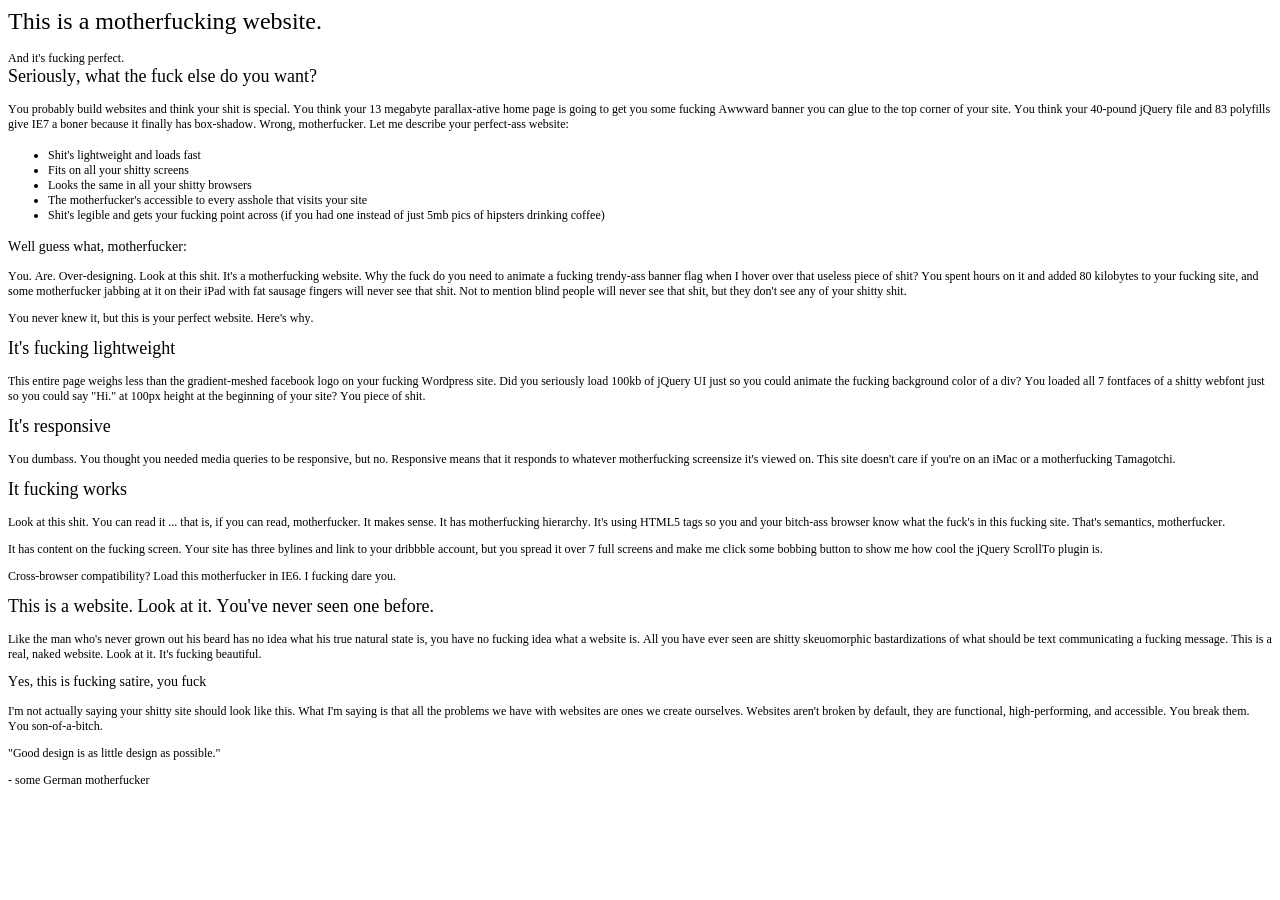
==== index.html @ 462609c7 "font --> tahoma" ====
<!DOCTYPE html PUBLIC "-//W3C//DTD HTML 4.01//EN" "http://www.w3.org/TR/html4/strict.dtd">
<html>
<head>
  <meta http-equiv="Content-Type" content="text/html; charset=utf-8">
  <meta http-equiv="Content-Style-Type" content="text/css">
  <title></title>
  <meta name="Generator" content="Cocoa HTML Writer">
  <meta name="CocoaVersion" content="2575.7">
  <style type="text/css">
    p.p2 {margin: 0.0px 0.0px 0.0px 0.0px; font: 12.0px Tahoma; -webkit-text-stroke: #000000}
    p.p4 {margin: 0.0px 0.0px 12.0px 0.0px; font: 12.0px Tahoma; -webkit-text-stroke: #000000}
    li.li2 {margin: 0.0px 0.0px 0.0px 0.0px; font: 12.0px Tahoma; -webkit-text-stroke: #000000}
    span.s1 {font-kerning: none}
    span.s2 {-webkit-text-stroke: 0px #000000}
    ul.ul1 {list-style-type: disc}
  </style>
</head>
<body>
<h1 style="margin: 0.0px 0.0px 16.1px 0.0px; font: 24.0px Tahoma; -webkit-text-stroke: #000000"><span class="s1">This is a motherfucking website.</span></h1>
<p class="p2"><span class="s1">And it's fucking perfect.</span></p>
<h2 style="margin: 0.0px 0.0px 14.9px 0.0px; font: 18.0px Tahoma; -webkit-text-stroke: #000000"><span class="s1">Seriously, what the fuck else do you want?</span></h2>
<p class="p4"><span class="s1">You probably build websites and think your shit is special. You think your 13 megabyte parallax-ative home page is going to get you some fucking Awwward banner you can glue to the top corner of your site. You think your 40-pound jQuery file and 83 polyfills give IE7 a boner because it finally has box-shadow. Wrong, motherfucker. Let me describe your perfect-ass website:</span></p>
<ul class="ul1">
  <li class="li2"><span class="s2"></span><span class="s1">Shit's lightweight and loads fast</span></li>
  <li class="li2"><span class="s2"></span><span class="s1">Fits on all your shitty screens</span></li>
  <li class="li2"><span class="s2"></span><span class="s1">Looks the same in all your shitty browsers</span></li>
  <li class="li2"><span class="s2"></span><span class="s1">The motherfucker's accessible to every asshole that visits your site</span></li>
  <li class="li2"><span class="s2"></span><span class="s1">Shit's legible and gets your fucking point across (if you had one instead of just 5mb pics of hipsters drinking coffee)</span></li>
</ul>
<h3 style="margin: 0.0px 0.0px 14.0px 0.0px; font: 14.0px Tahoma; -webkit-text-stroke: #000000"><span class="s1">Well guess what, motherfucker:</span></h3>
<p class="p4"><span class="s1">You. Are. Over-designing. Look at this shit. It's a motherfucking website. Why the fuck do you need to animate a fucking trendy-ass banner flag when I hover over that useless piece of shit? You spent hours on it and added 80 kilobytes to your fucking site, and some motherfucker jabbing at it on their iPad with fat sausage fingers will never see that shit. Not to mention blind people will never see that shit, but they don't see any of your shitty shit.</span></p>
<p class="p4"><span class="s1">You never knew it, but this is your perfect website. Here's why.</span></p>
<h2 style="margin: 0.0px 0.0px 14.9px 0.0px; font: 18.0px Tahoma; -webkit-text-stroke: #000000"><span class="s1">It's fucking lightweight</span></h2>
<p class="p4"><span class="s1">This entire page weighs less than the gradient-meshed facebook logo on your fucking Wordpress site. Did you seriously load 100kb of jQuery UI just so you could animate the fucking background color of a div? You loaded all 7 fontfaces of a shitty webfont just so you could say "Hi." at 100px height at the beginning of your site? You piece of shit.</span></p>
<h2 style="margin: 0.0px 0.0px 14.9px 0.0px; font: 18.0px Tahoma; -webkit-text-stroke: #000000"><span class="s1">It's responsive</span></h2>
<p class="p4"><span class="s1">You dumbass. You thought you needed media queries to be responsive, but no. Responsive means that it responds to whatever motherfucking screensize it's viewed on. This site doesn't care if you're on an iMac or a motherfucking Tamagotchi.</span></p>
<h2 style="margin: 0.0px 0.0px 14.9px 0.0px; font: 18.0px Tahoma; -webkit-text-stroke: #000000"><span class="s1">It fucking works</span></h2>
<p class="p4"><span class="s1">Look at this shit. You can read it ... that is, if you can read, motherfucker. It makes sense. It has motherfucking hierarchy. It's using HTML5 tags so you and your bitch-ass browser know what the fuck's in this fucking site. That's semantics, motherfucker.</span></p>
<p class="p4"><span class="s1">It has content on the fucking screen. Your site has three bylines and link to your dribbble account, but you spread it over 7 full screens and make me click some bobbing button to show me how cool the jQuery ScrollTo plugin is.</span></p>
<p class="p4"><span class="s1">Cross-browser compatibility? Load this motherfucker in IE6. I fucking dare you.</span></p>
<h2 style="margin: 0.0px 0.0px 14.9px 0.0px; font: 18.0px Tahoma; -webkit-text-stroke: #000000"><span class="s1">This is a website. Look at it. You've never seen one before.</span></h2>
<p class="p4"><span class="s1">Like the man who's never grown out his beard has no idea what his true natural state is, you have no fucking idea what a website is. All you have ever seen are shitty skeuomorphic bastardizations of what should be text communicating a fucking message. This is a real, naked website. Look at it. It's fucking beautiful.</span></p>
<h3 style="margin: 0.0px 0.0px 14.0px 0.0px; font: 14.0px Tahoma; -webkit-text-stroke: #000000"><span class="s1">Yes, this is fucking satire, you fuck</span></h3>
<p class="p4"><span class="s1">I'm not actually saying your shitty site should look like this. What I'm saying is that all the problems we have with websites are ones we create ourselves. Websites aren't broken by default, they are functional, high-performing, and accessible. You break them. You son-of-a-bitch.</span></p>
<blockquote style="margin: 0.0px 40.0px 12.0px 40.0px; text-indent: -40.0px; font: 12.0px Tahoma; -webkit-text-stroke: #000000"><span class="s1">"Good design is as little design as possible."</span></blockquote>
<blockquote style="margin: 0.0px 40.0px 12.0px 40.0px; text-indent: -40.0px; font: 12.0px Tahoma; -webkit-text-stroke: #000000"><span class="s1">- some German motherfucker</span></blockquote>
</body>
</html>
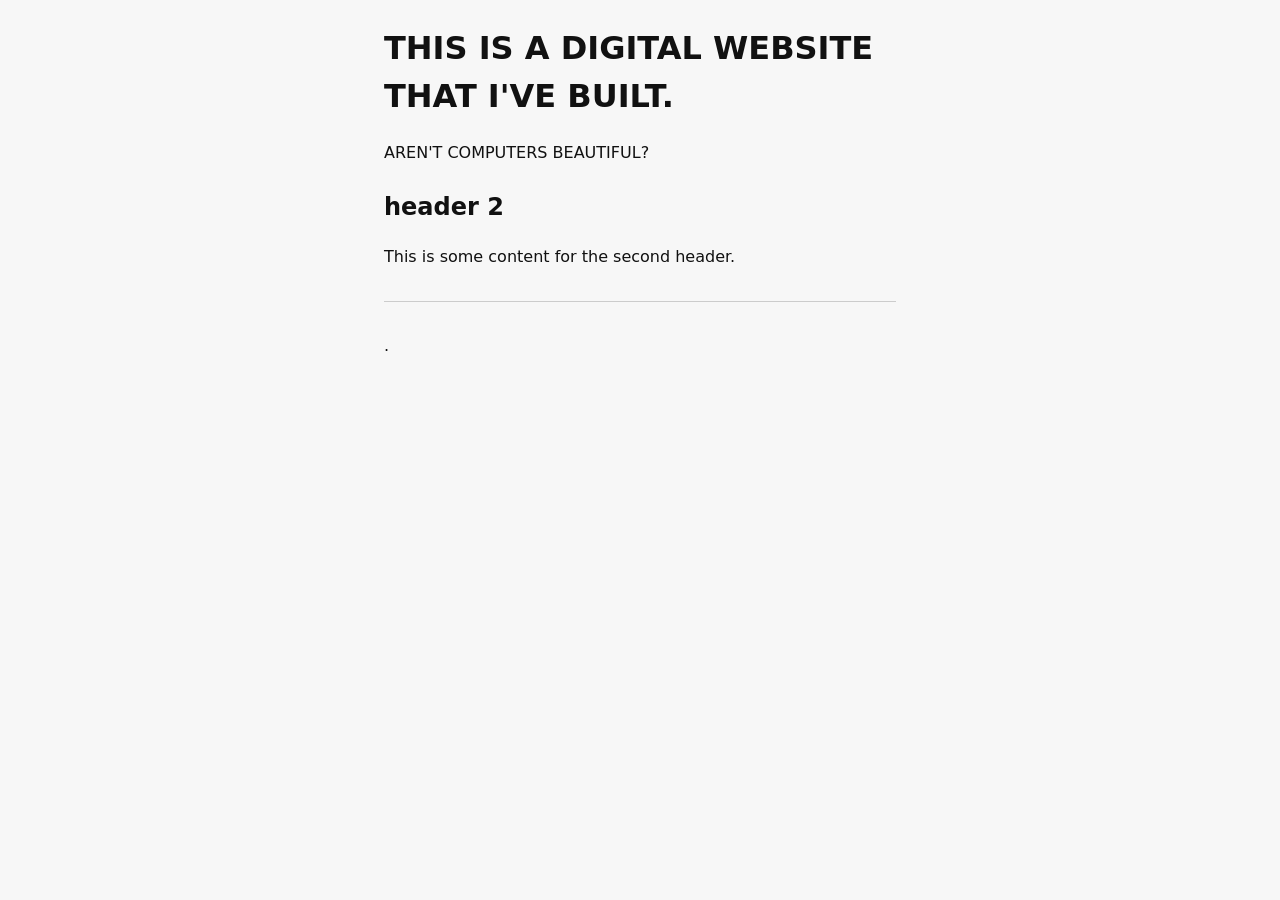
==== commit 53b5eb81: "Modernize HTML and add centered CSS Replace legacy HTML4/Cocoa Writer markup and profanity-filled pl" ====
--- a/index.html
+++ b/index.html
@@ -1,48 +1,23 @@
-<!DOCTYPE html PUBLIC "-//W3C//DTD HTML 4.01//EN" "http://www.w3.org/TR/html4/strict.dtd">
-<html>
+<!DOCTYPE html>
+<html lang="en">
+
 <head>
-  <meta http-equiv="Content-Type" content="text/html; charset=utf-8">
-  <meta http-equiv="Content-Style-Type" content="text/css">
-  <title></title>
-  <meta name="Generator" content="Cocoa HTML Writer">
-  <meta name="CocoaVersion" content="2575.7">
-  <style type="text/css">
-    p.p2 {margin: 0.0px 0.0px 0.0px 0.0px; font: 12.0px Tahoma; -webkit-text-stroke: #000000}
-    p.p4 {margin: 0.0px 0.0px 12.0px 0.0px; font: 12.0px Tahoma; -webkit-text-stroke: #000000}
-    li.li2 {margin: 0.0px 0.0px 0.0px 0.0px; font: 12.0px Tahoma; -webkit-text-stroke: #000000}
-    span.s1 {font-kerning: none}
-    span.s2 {-webkit-text-stroke: 0px #000000}
-    ul.ul1 {list-style-type: disc}
-  </style>
+  <meta charset="UTF-8">
+  <meta name="viewport" content="width=device-width, initial-scale=1.0">
+  <title>Centered Layout</title>
+  <link rel="stylesheet" href="styles.css">
 </head>
+
 <body>
-<h1 style="margin: 0.0px 0.0px 16.1px 0.0px; font: 24.0px Tahoma; -webkit-text-stroke: #000000"><span class="s1">This is a motherfucking website.</span></h1>
-<p class="p2"><span class="s1">And it's fucking perfect.</span></p>
-<h2 style="margin: 0.0px 0.0px 14.9px 0.0px; font: 18.0px Tahoma; -webkit-text-stroke: #000000"><span class="s1">Seriously, what the fuck else do you want?</span></h2>
-<p class="p4"><span class="s1">You probably build websites and think your shit is special. You think your 13 megabyte parallax-ative home page is going to get you some fucking Awwward banner you can glue to the top corner of your site. You think your 40-pound jQuery file and 83 polyfills give IE7 a boner because it finally has box-shadow. Wrong, motherfucker. Let me describe your perfect-ass website:</span></p>
-<ul class="ul1">
-  <li class="li2"><span class="s2"></span><span class="s1">Shit's lightweight and loads fast</span></li>
-  <li class="li2"><span class="s2"></span><span class="s1">Fits on all your shitty screens</span></li>
-  <li class="li2"><span class="s2"></span><span class="s1">Looks the same in all your shitty browsers</span></li>
-  <li class="li2"><span class="s2"></span><span class="s1">The motherfucker's accessible to every asshole that visits your site</span></li>
-  <li class="li2"><span class="s2"></span><span class="s1">Shit's legible and gets your fucking point across (if you had one instead of just 5mb pics of hipsters drinking coffee)</span></li>
-</ul>
-<h3 style="margin: 0.0px 0.0px 14.0px 0.0px; font: 14.0px Tahoma; -webkit-text-stroke: #000000"><span class="s1">Well guess what, motherfucker:</span></h3>
-<p class="p4"><span class="s1">You. Are. Over-designing. Look at this shit. It's a motherfucking website. Why the fuck do you need to animate a fucking trendy-ass banner flag when I hover over that useless piece of shit? You spent hours on it and added 80 kilobytes to your fucking site, and some motherfucker jabbing at it on their iPad with fat sausage fingers will never see that shit. Not to mention blind people will never see that shit, but they don't see any of your shitty shit.</span></p>
-<p class="p4"><span class="s1">You never knew it, but this is your perfect website. Here's why.</span></p>
-<h2 style="margin: 0.0px 0.0px 14.9px 0.0px; font: 18.0px Tahoma; -webkit-text-stroke: #000000"><span class="s1">It's fucking lightweight</span></h2>
-<p class="p4"><span class="s1">This entire page weighs less than the gradient-meshed facebook logo on your fucking Wordpress site. Did you seriously load 100kb of jQuery UI just so you could animate the fucking background color of a div? You loaded all 7 fontfaces of a shitty webfont just so you could say "Hi." at 100px height at the beginning of your site? You piece of shit.</span></p>
-<h2 style="margin: 0.0px 0.0px 14.9px 0.0px; font: 18.0px Tahoma; -webkit-text-stroke: #000000"><span class="s1">It's responsive</span></h2>
-<p class="p4"><span class="s1">You dumbass. You thought you needed media queries to be responsive, but no. Responsive means that it responds to whatever motherfucking screensize it's viewed on. This site doesn't care if you're on an iMac or a motherfucking Tamagotchi.</span></p>
-<h2 style="margin: 0.0px 0.0px 14.9px 0.0px; font: 18.0px Tahoma; -webkit-text-stroke: #000000"><span class="s1">It fucking works</span></h2>
-<p class="p4"><span class="s1">Look at this shit. You can read it ... that is, if you can read, motherfucker. It makes sense. It has motherfucking hierarchy. It's using HTML5 tags so you and your bitch-ass browser know what the fuck's in this fucking site. That's semantics, motherfucker.</span></p>
-<p class="p4"><span class="s1">It has content on the fucking screen. Your site has three bylines and link to your dribbble account, but you spread it over 7 full screens and make me click some bobbing button to show me how cool the jQuery ScrollTo plugin is.</span></p>
-<p class="p4"><span class="s1">Cross-browser compatibility? Load this motherfucker in IE6. I fucking dare you.</span></p>
-<h2 style="margin: 0.0px 0.0px 14.9px 0.0px; font: 18.0px Tahoma; -webkit-text-stroke: #000000"><span class="s1">This is a website. Look at it. You've never seen one before.</span></h2>
-<p class="p4"><span class="s1">Like the man who's never grown out his beard has no idea what his true natural state is, you have no fucking idea what a website is. All you have ever seen are shitty skeuomorphic bastardizations of what should be text communicating a fucking message. This is a real, naked website. Look at it. It's fucking beautiful.</span></p>
-<h3 style="margin: 0.0px 0.0px 14.0px 0.0px; font: 14.0px Tahoma; -webkit-text-stroke: #000000"><span class="s1">Yes, this is fucking satire, you fuck</span></h3>
-<p class="p4"><span class="s1">I'm not actually saying your shitty site should look like this. What I'm saying is that all the problems we have with websites are ones we create ourselves. Websites aren't broken by default, they are functional, high-performing, and accessible. You break them. You son-of-a-bitch.</span></p>
-<blockquote style="margin: 0.0px 40.0px 12.0px 40.0px; text-indent: -40.0px; font: 12.0px Tahoma; -webkit-text-stroke: #000000"><span class="s1">"Good design is as little design as possible."</span></blockquote>
-<blockquote style="margin: 0.0px 40.0px 12.0px 40.0px; text-indent: -40.0px; font: 12.0px Tahoma; -webkit-text-stroke: #000000"><span class="s1">- some German motherfucker</span></blockquote>
+  <h1>THIS IS A DIGITAL WEBSITE THAT I'VE BUILT.</h1>
+  <p>AREN'T COMPUTERS BEAUTIFUL?</p>
+  <h2>header 2</h2>
+  <p>This is some content for the second header.</p>
+  <hr>
+
+
+
+  <p>.</p>
 </body>
-</html>
+
+</html>
--- a/styles.css
+++ b/styles.css
@@ -0,0 +1,24 @@
+body {
+  max-width: 512px;
+  margin: 0 auto;
+  padding: 0 1rem;
+  font-family: system-ui, sans-serif;
+  line-height: 1.5;
+  color: #111;
+  background: #f7f7f7;
+}
+
+h1,
+h2 {
+  margin-top: 1.5rem;
+}
+
+h1 {
+  font-size: 2rem;
+}
+
+hr {
+  border: none;
+  border-top: 1px solid #ccc;
+  margin: 2rem 0;
+}
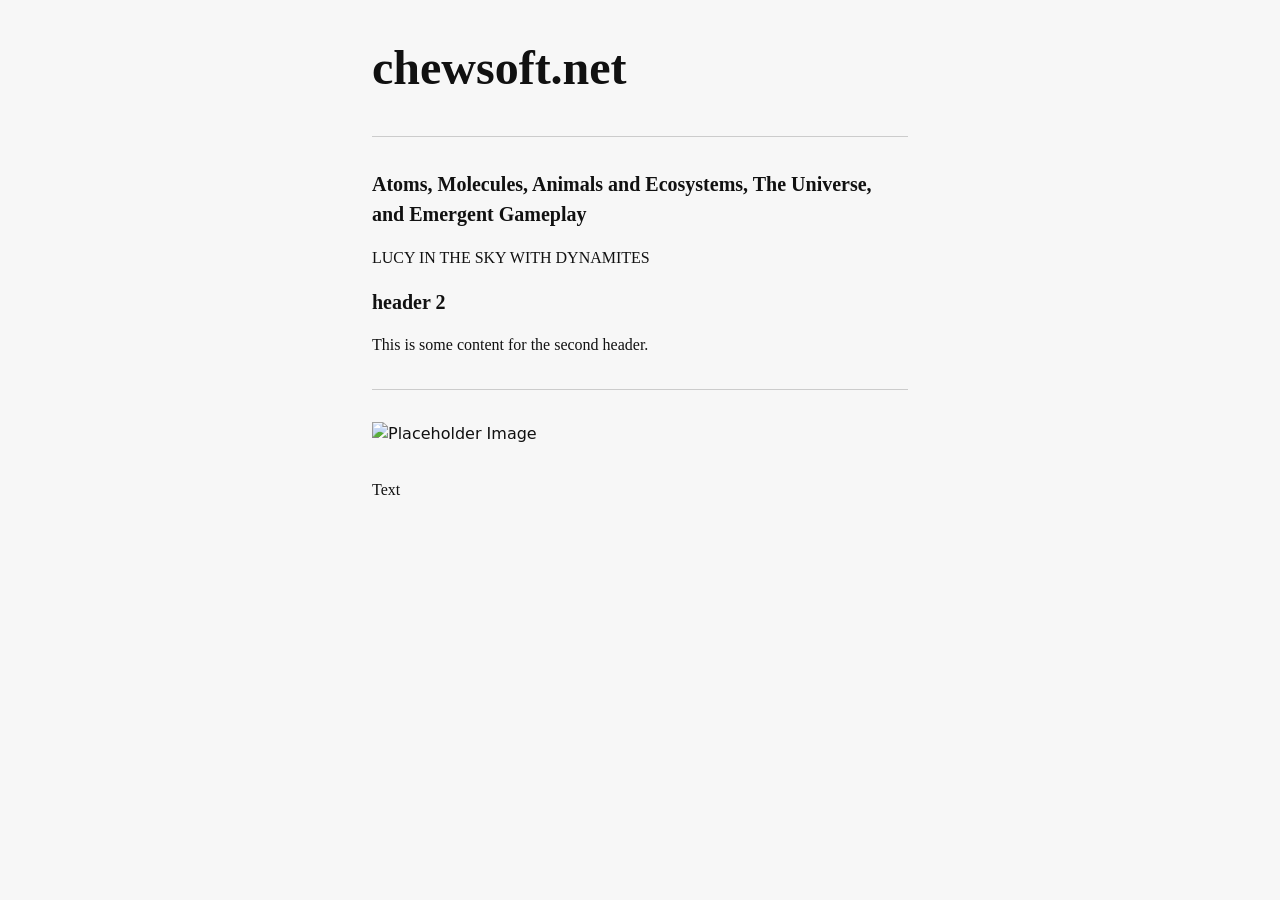
==== commit 1696a47b: "test" ====
--- a/index.html
+++ b/index.html
@@ -9,15 +9,18 @@
 </head>
 
 <body>
-  <h1>THIS IS A DIGITAL WEBSITE THAT I'VE BUILT.</h1>
-  <p>AREN'T COMPUTERS BEAUTIFUL?</p>
+  <h1>chewsoft.net</h1>
+  <hr>
+  <h2>Atoms, Molecules, Animals and Ecosystems, The Universe, and Emergent Gameplay</h2>
+  <p>LUCY IN THE SKY WITH DYNAMITES</p>
   <h2>header 2</h2>
   <p>This is some content for the second header.</p>
   <hr>
+  <img src="https://i.pinimg.com/1200x/77/58/68/775868148f34397a4934e504cc73a5b8.jpg" alt="Placeholder Image">
 
 
 
-  <p>.</p>
+  <p>Text</p>
 </body>
 
 </html>
--- a/styles.css
+++ b/styles.css
@@ -1,5 +1,5 @@
 body {
-  max-width: 512px;
+  max-width: 536px;
   margin: 0 auto;
   padding: 0 1rem;
   font-family: system-ui, sans-serif;
@@ -8,17 +8,30 @@
   background: #f7f7f7;
 }
 
+p {
+  font-family: "Iwata Maru Gothic W55", medium;
+}
+
 h1,
 h2 {
-  margin-top: 1.5rem;
+  font-family: "Iwata Maru Gothic W55", serif;
+  font-size: 1.25rem;
 }
 
 h1 {
-  font-size: 2rem;
+  font-family: "Acidic", regular;
+  font-size: 3rem;
 }
 
 hr {
   border: none;
   border-top: 1px solid #ccc;
   margin: 2rem 0;
+}
+
+img {
+  max-width: 100%;
+  height: auto;
+  display: block;
+  margin: 2rem auto;
 }
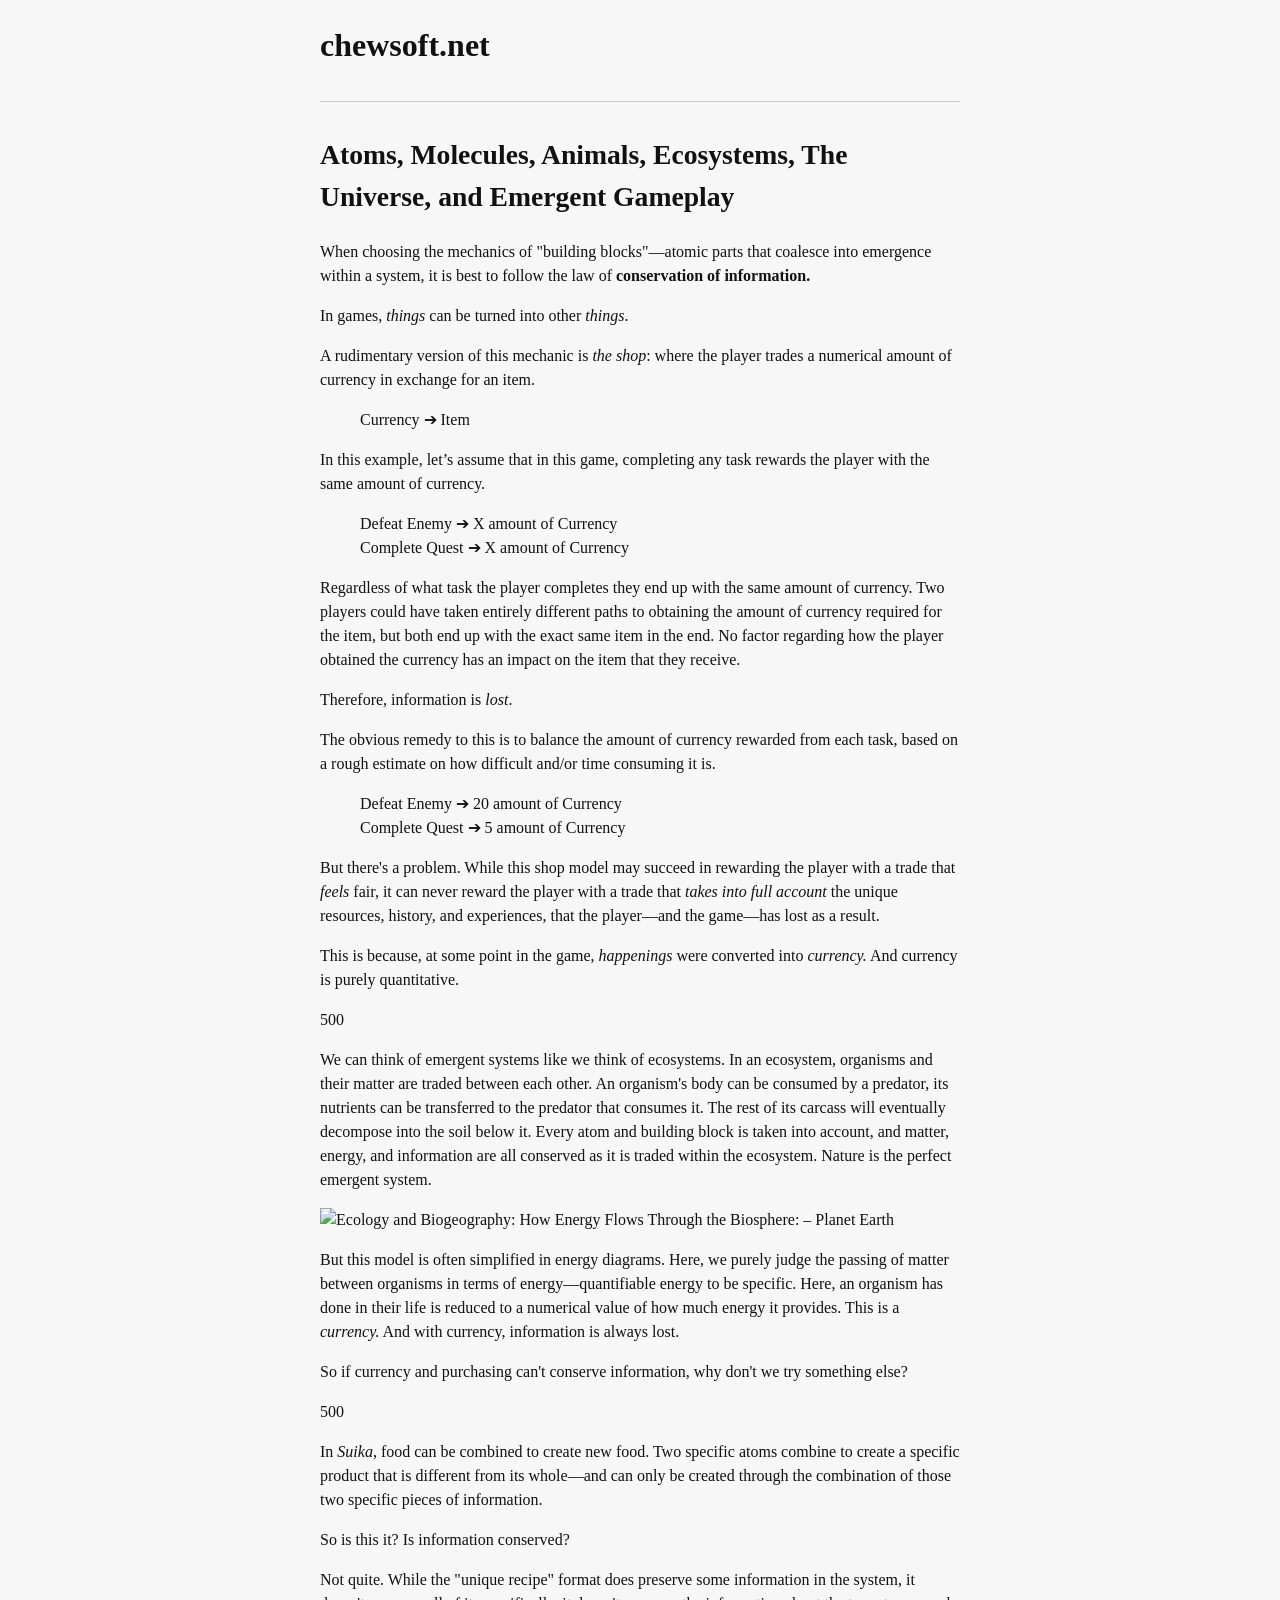
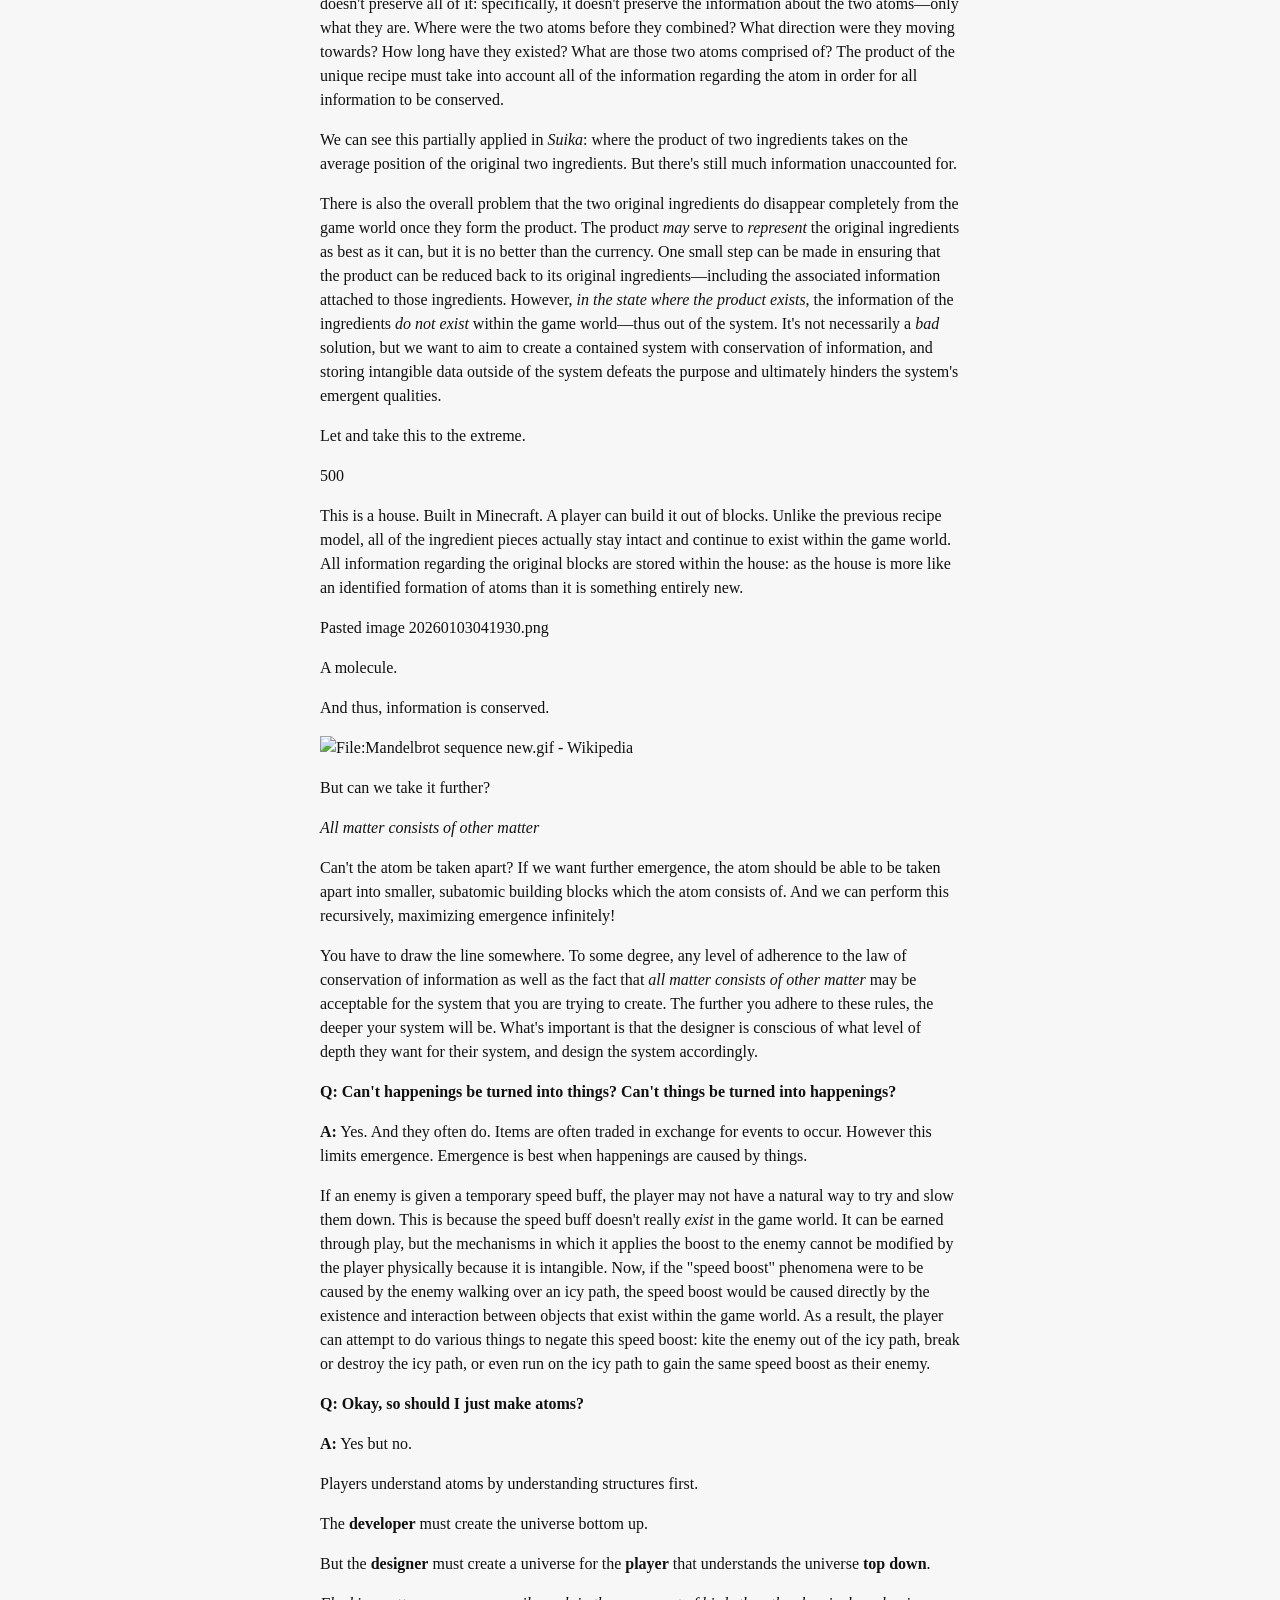
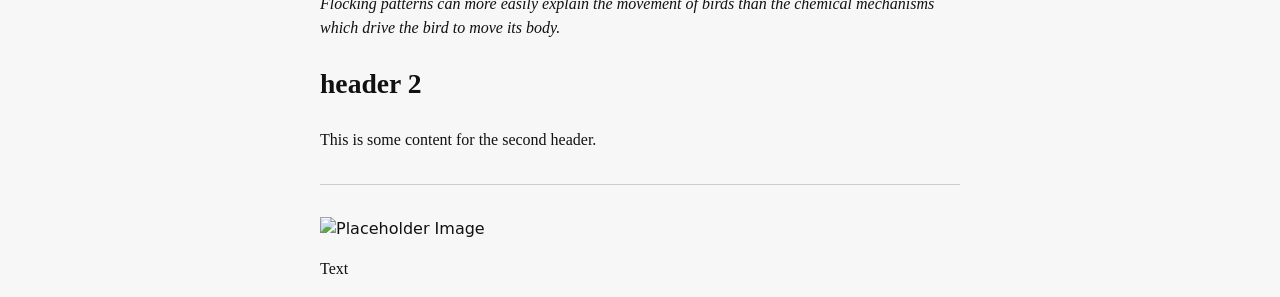
==== commit ce33ef99: "Add essay on information conservation; update CSS Insert a long essay into index.html about conserva" ====
--- a/index.html
+++ b/index.html
@@ -11,8 +11,110 @@
 <body>
   <h1>chewsoft.net</h1>
   <hr>
-  <h2>Atoms, Molecules, Animals and Ecosystems, The Universe, and Emergent Gameplay</h2>
-  <p>LUCY IN THE SKY WITH DYNAMITES</p>
+  <h2>Atoms, Molecules, Animals, Ecosystems, The Universe, and Emergent Gameplay</h2>
+  <p>When choosing the mechanics of "building blocks"—atomic parts that coalesce into emergence within a system, it is
+    best to follow the law of <strong>conservation of information.</strong></p>
+  <p>In games, <em>things</em> can be turned into other <em>things</em>.</p>
+  <p>A rudimentary version of this mechanic is <em>the shop</em>: where the player trades a numerical amount of currency
+    in exchange for an item.</p>
+  <blockquote>
+    <p>Currency ➔ Item</p>
+  </blockquote>
+  <p>In this example, let’s assume that in this game, completing any task rewards the player with the same amount of
+    currency.</p>
+  <blockquote>
+    <p>Defeat Enemy ➔ X amount of Currency<br>
+      Complete Quest ➔ X amount of Currency</p>
+  </blockquote>
+  <p>Regardless of what task the player completes they end up with the same amount of currency. Two players could have
+    taken entirely different paths to obtaining the amount of currency required for the item, but both end up with the
+    exact same item in the end. No factor regarding how the player obtained the currency has an impact on the item that
+    they receive.</p>
+  <p>Therefore, information is <em>lost</em>.</p>
+  <p>The obvious remedy to this is to balance the amount of currency rewarded from each task, based on a rough estimate
+    on how difficult and/or time consuming it is.</p>
+  <blockquote>
+    <p>Defeat Enemy ➔ 20 amount of Currency<br>
+      Complete Quest ➔ 5 amount of Currency</p>
+  </blockquote>
+  <p>But there's a problem. While this shop model may succeed in rewarding the player with a trade that <em>feels</em>
+    fair, it can never reward the player with a trade that <em>takes into full account</em> the unique resources,
+    history, and experiences, that the player—and the game—has lost as a result.</p>
+  <p>This is because, at some point in the game, <em>happenings</em> were converted into <em>currency.</em> And currency
+    is purely quantitative.</p>
+  <p>500</p>
+  <p>We can think of emergent systems like we think of ecosystems. In an ecosystem, organisms and their matter are
+    traded between each other. An organism's body can be consumed by a predator, its nutrients can be transferred to the
+    predator that consumes it. The rest of its carcass will eventually decompose into the soil below it. Every atom and
+    building block is taken into account, and matter, energy, and information are all conserved as it is traded within
+    the ecosystem. Nature is the perfect emergent system.</p>
+  <p><img
+      src="https://pressbooks.openeducationalberta.ca/app/uploads/sites/110/2021/04/trophic-levels-khan-99f0d5b55fdb423d245aaa1b2cc86b46ec8891fb-1024x536.png"
+      alt="Ecology and Biogeography: How Energy Flows Through the Biosphere: – Planet Earth"></p>
+  <p>But this model is often simplified in energy diagrams. Here, we purely judge the passing of matter between
+    organisms in terms of energy—quantifiable energy to be specific. Here, an organism has done in their life is reduced
+    to a numerical value of how much energy it provides. This is a <em>currency.</em> And with currency, information is
+    always lost.</p>
+  <p>So if currency and purchasing can't conserve information, why don't we try something else?</p>
+  <p>500</p>
+  <p>In <em>Suika</em>, food can be combined to create new food. Two specific atoms combine to create a specific product
+    that is different from its whole—and can only be created through the combination of those two specific pieces of
+    information.</p>
+  <p>So is this it? Is information conserved?</p>
+  <p>Not quite. While the "unique recipe" format does preserve some information in the system, it doesn't preserve all
+    of it: specifically, it doesn't preserve the information about the two atoms—only what they are. Where were the two
+    atoms before they combined? What direction were they moving towards? How long have they existed? What are those two
+    atoms comprised of? The product of the unique recipe must take into account all of the information regarding the
+    atom in order for all information to be conserved.</p>
+  <p>We can see this partially applied in <em>Suika</em>: where the product of two ingredients takes on the average
+    position of the original two ingredients. But there's still much information unaccounted for.</p>
+  <p>There is also the overall problem that the two original ingredients do disappear completely from the game world
+    once they form the product. The product <em>may</em> serve to <em>represent</em> the original ingredients as best as
+    it can, but it is no better than the currency. One small step can be made in ensuring that the product can be
+    reduced back to its original ingredients—including the associated information attached to those ingredients.
+    However, <em>in the state where the product exists</em>, the information of the ingredients <em>do not exist</em>
+    within the game world—thus out of the system. It's not necessarily a <em>bad</em> solution, but we want to aim to
+    create a contained system with conservation of information, and storing intangible data outside of the system
+    defeats the purpose and ultimately hinders the system's emergent qualities.</p>
+  <p>Let and take this to the extreme.</p>
+  <p>500</p>
+  <p>This is a house. Built in Minecraft. A player can build it out of blocks. Unlike the previous recipe model, all of
+    the ingredient pieces actually stay intact and continue to exist within the game world. All information regarding
+    the original blocks are stored within the house: as the house is more like an identified formation of atoms than it
+    is something entirely new.</p>
+  <p>Pasted image 20260103041930.png</p>
+  <p>A molecule.</p>
+  <p>And thus, information is conserved.</p>
+  <p><img src="https://upload.wikimedia.org/wikipedia/commons/a/a4/Mandelbrot_sequence_new.gif"
+      alt="File:Mandelbrot sequence new.gif - Wikipedia"></p>
+  <p>But can we take it further?</p>
+  <p><em>All matter consists of other matter</em></p>
+  <p>Can't the atom be taken apart? If we want further emergence, the atom should be able to be taken apart into
+    smaller, subatomic building blocks which the atom consists of. And we can perform this recursively, maximizing
+    emergence infinitely!</p>
+  <p>You have to draw the line somewhere. To some degree, any level of adherence to the law of conservation of
+    information as well as the fact that <em>all matter consists of other matter</em> may be acceptable for the system
+    that you are trying to create. The further you adhere to these rules, the deeper your system will be. What's
+    important is that the designer is conscious of what level of depth they want for their system, and design the system
+    accordingly.</p>
+  <p><strong>Q: Can't happenings be turned into things? Can't things be turned into happenings?</strong></p>
+  <p><strong>A:</strong> Yes. And they often do. Items are often traded in exchange for events to occur. However this
+    limits emergence. Emergence is best when happenings are caused by things.</p>
+  <p>If an enemy is given a temporary speed buff, the player may not have a natural way to try and slow them down. This
+    is because the speed buff doesn't really <em>exist</em> in the game world. It can be earned through play, but the
+    mechanisms in which it applies the boost to the enemy cannot be modified by the player physically because it is
+    intangible. Now, if the "speed boost" phenomena were to be caused by the enemy walking over an icy path, the speed
+    boost would be caused directly by the existence and interaction between objects that exist within the game world. As
+    a result, the player can attempt to do various things to negate this speed boost: kite the enemy out of the icy
+    path, break or destroy the icy path, or even run on the icy path to gain the same speed boost as their enemy.</p>
+  <p><strong>Q: Okay, so should I just make atoms?</strong></p>
+  <p><strong>A:</strong> Yes but no.</p>
+  <p>Players understand atoms by understanding structures first.</p>
+  <p>The <strong>developer</strong> must create the universe bottom up.</p>
+  <p>But the <strong>designer</strong> must create a universe for the <strong>player</strong> that understands the
+    universe <strong>top down</strong>.</p>
+  <p><em>Flocking patterns can more easily explain the movement of birds than the chemical mechanisms which drive the
+      bird to move its body.</em></p>
   <h2>header 2</h2>
   <p>This is some content for the second header.</p>
   <hr>
--- a/styles.css
+++ b/styles.css
@@ -1,5 +1,5 @@
 body {
-  max-width: 536px;
+  max-width: 640px;
   margin: 0 auto;
   padding: 0 1rem;
   font-family: system-ui, sans-serif;
@@ -15,12 +15,12 @@
 h1,
 h2 {
   font-family: "Iwata Maru Gothic W55", serif;
-  font-size: 1.25rem;
+  font-size: 1.728rem;
 }
 
 h1 {
-  font-family: "Acidic", regular;
-  font-size: 3rem;
+  font-family: "Aura", regular;
+  font-size: 2rem;
 }
 
 hr {
@@ -32,6 +32,4 @@
 img {
   max-width: 100%;
   height: auto;
-  display: block;
-  margin: 2rem auto;
 }
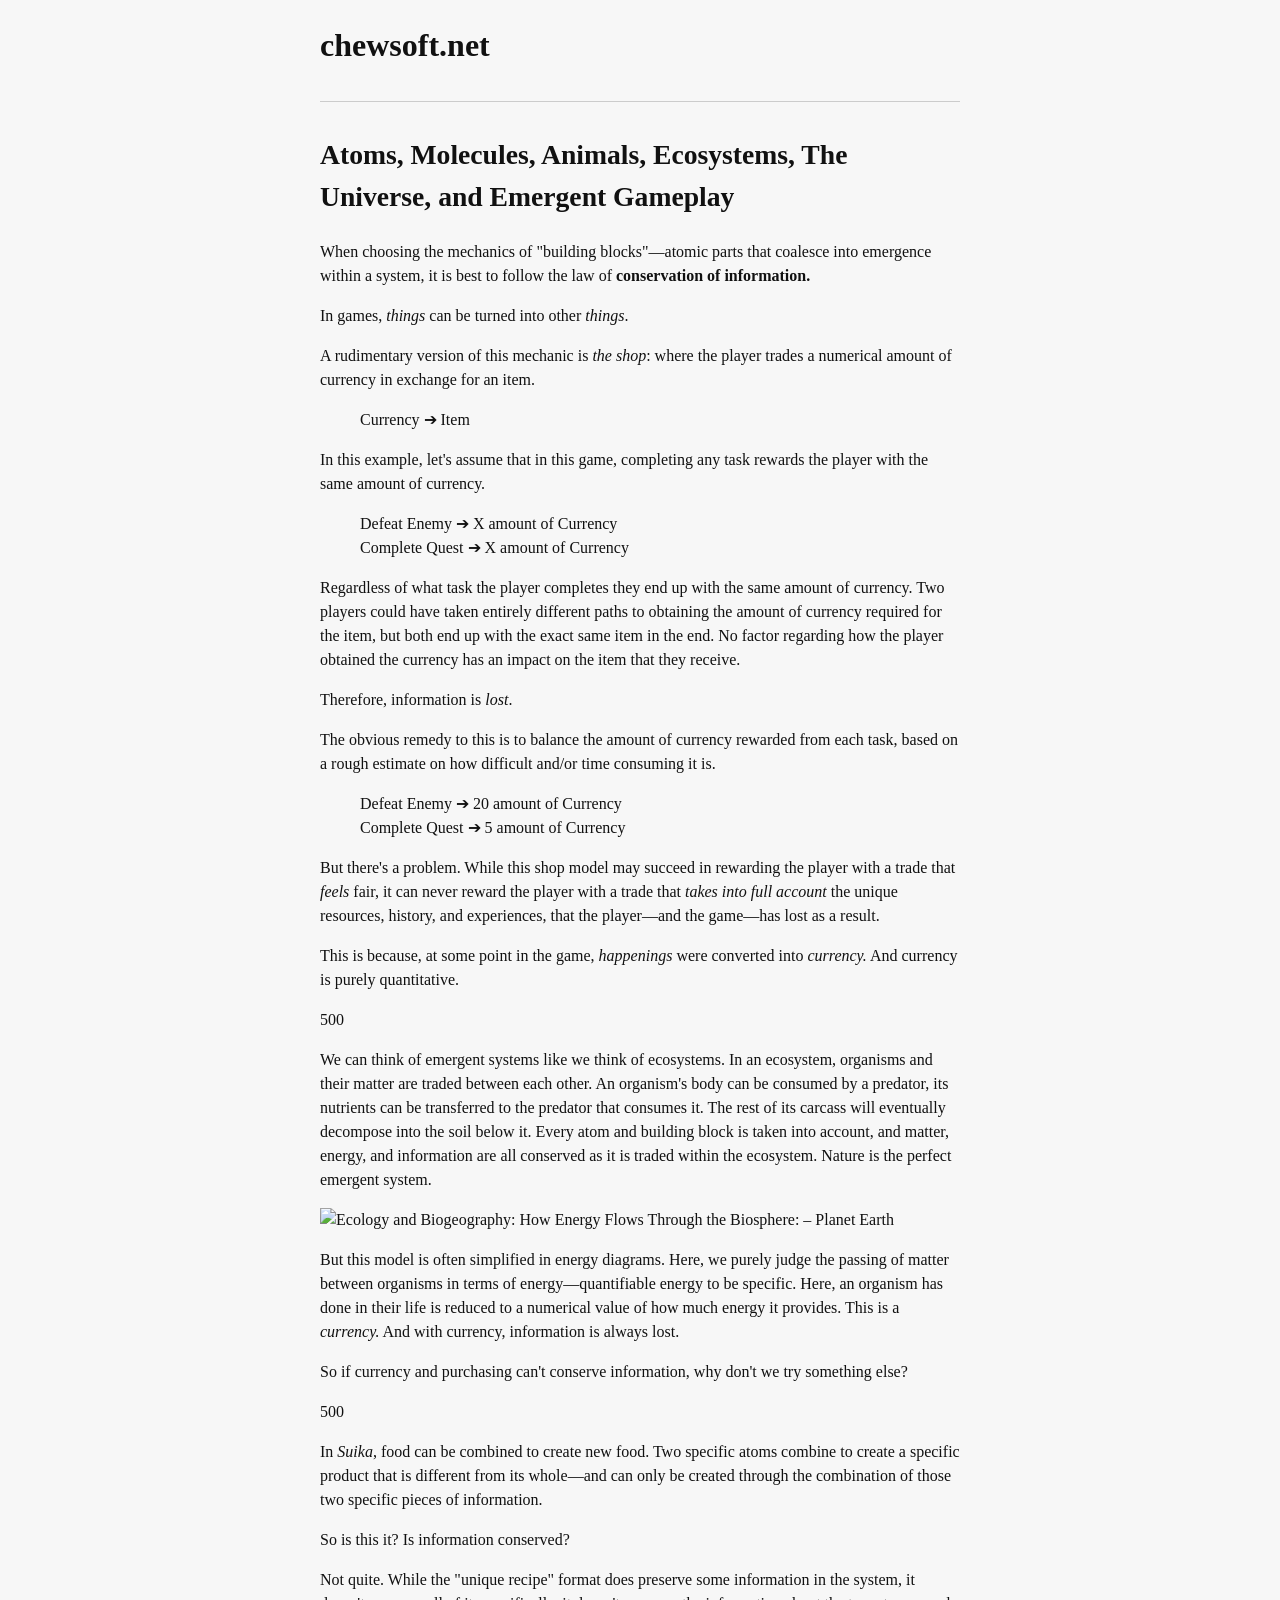
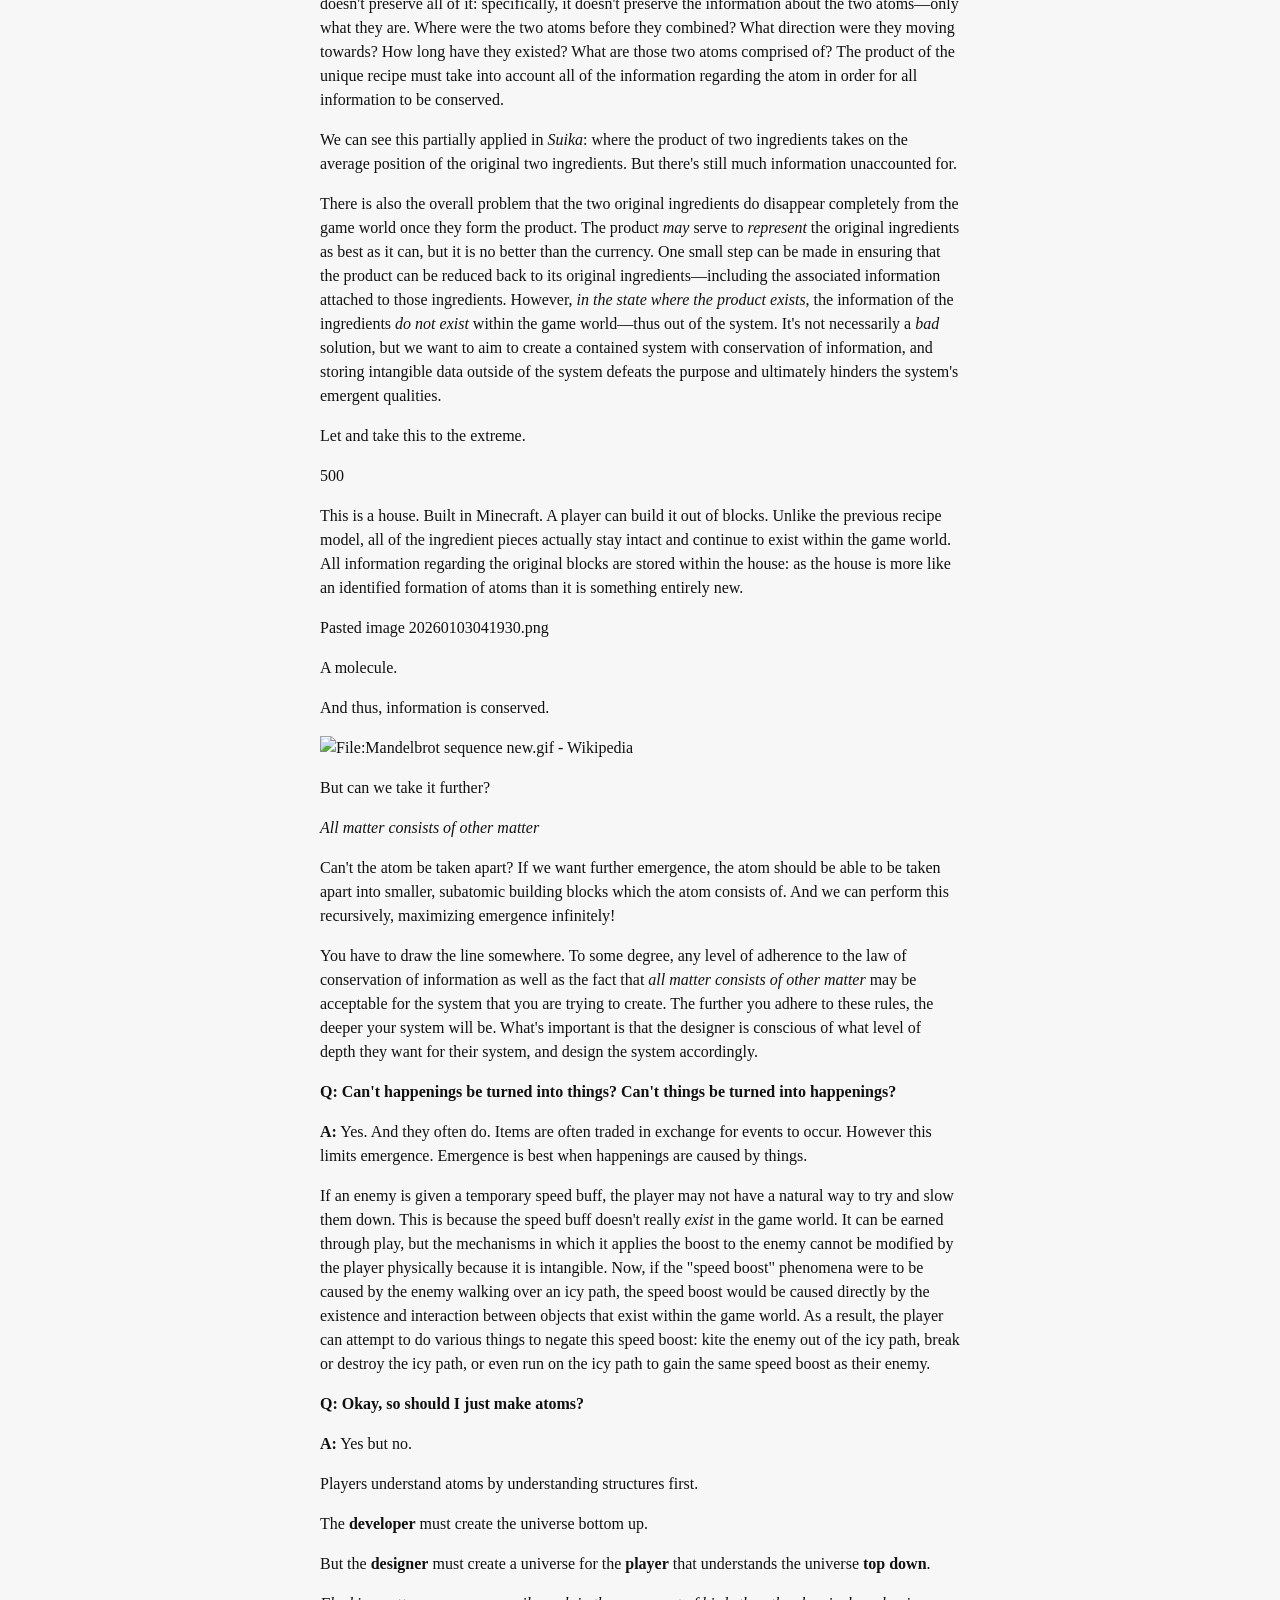
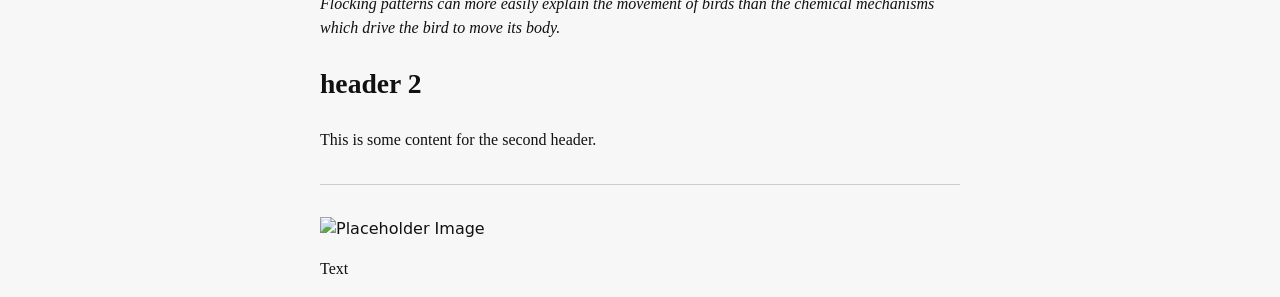
==== commit e7d17b2e: "Add policy page; update index and styles Add a new policy.html page containing a policy on emerging " ====
--- a/index.html
+++ b/index.html
@@ -4,12 +4,12 @@
 <head>
   <meta charset="UTF-8">
   <meta name="viewport" content="width=device-width, initial-scale=1.0">
-  <title>Centered Layout</title>
+  <title>Atoms, Molecules, Animals, Ecosystems</title>
   <link rel="stylesheet" href="styles.css">
+  <h1>chewsoft.net</h1>
 </head>
 
 <body>
-  <h1>chewsoft.net</h1>
   <hr>
   <h2>Atoms, Molecules, Animals, Ecosystems, The Universe, and Emergent Gameplay</h2>
   <p>When choosing the mechanics of "building blocks"—atomic parts that coalesce into emergence within a system, it is
@@ -20,7 +20,7 @@
   <blockquote>
     <p>Currency ➔ Item</p>
   </blockquote>
-  <p>In this example, let’s assume that in this game, completing any task rewards the player with the same amount of
+  <p>In this example, let's assume that in this game, completing any task rewards the player with the same amount of
     currency.</p>
   <blockquote>
     <p>Defeat Enemy ➔ X amount of Currency<br>
--- a/styles.css
+++ b/styles.css
@@ -5,7 +5,7 @@
   font-family: system-ui, sans-serif;
   line-height: 1.5;
   color: #111;
-  background: #f7f7f7;
+  background: rgb(247, 247, 247);
 }
 
 p {
@@ -30,6 +30,7 @@
 }
 
 img {
-  max-width: 100%;
+  width: 100%;
   height: auto;
+  display: block;
 }
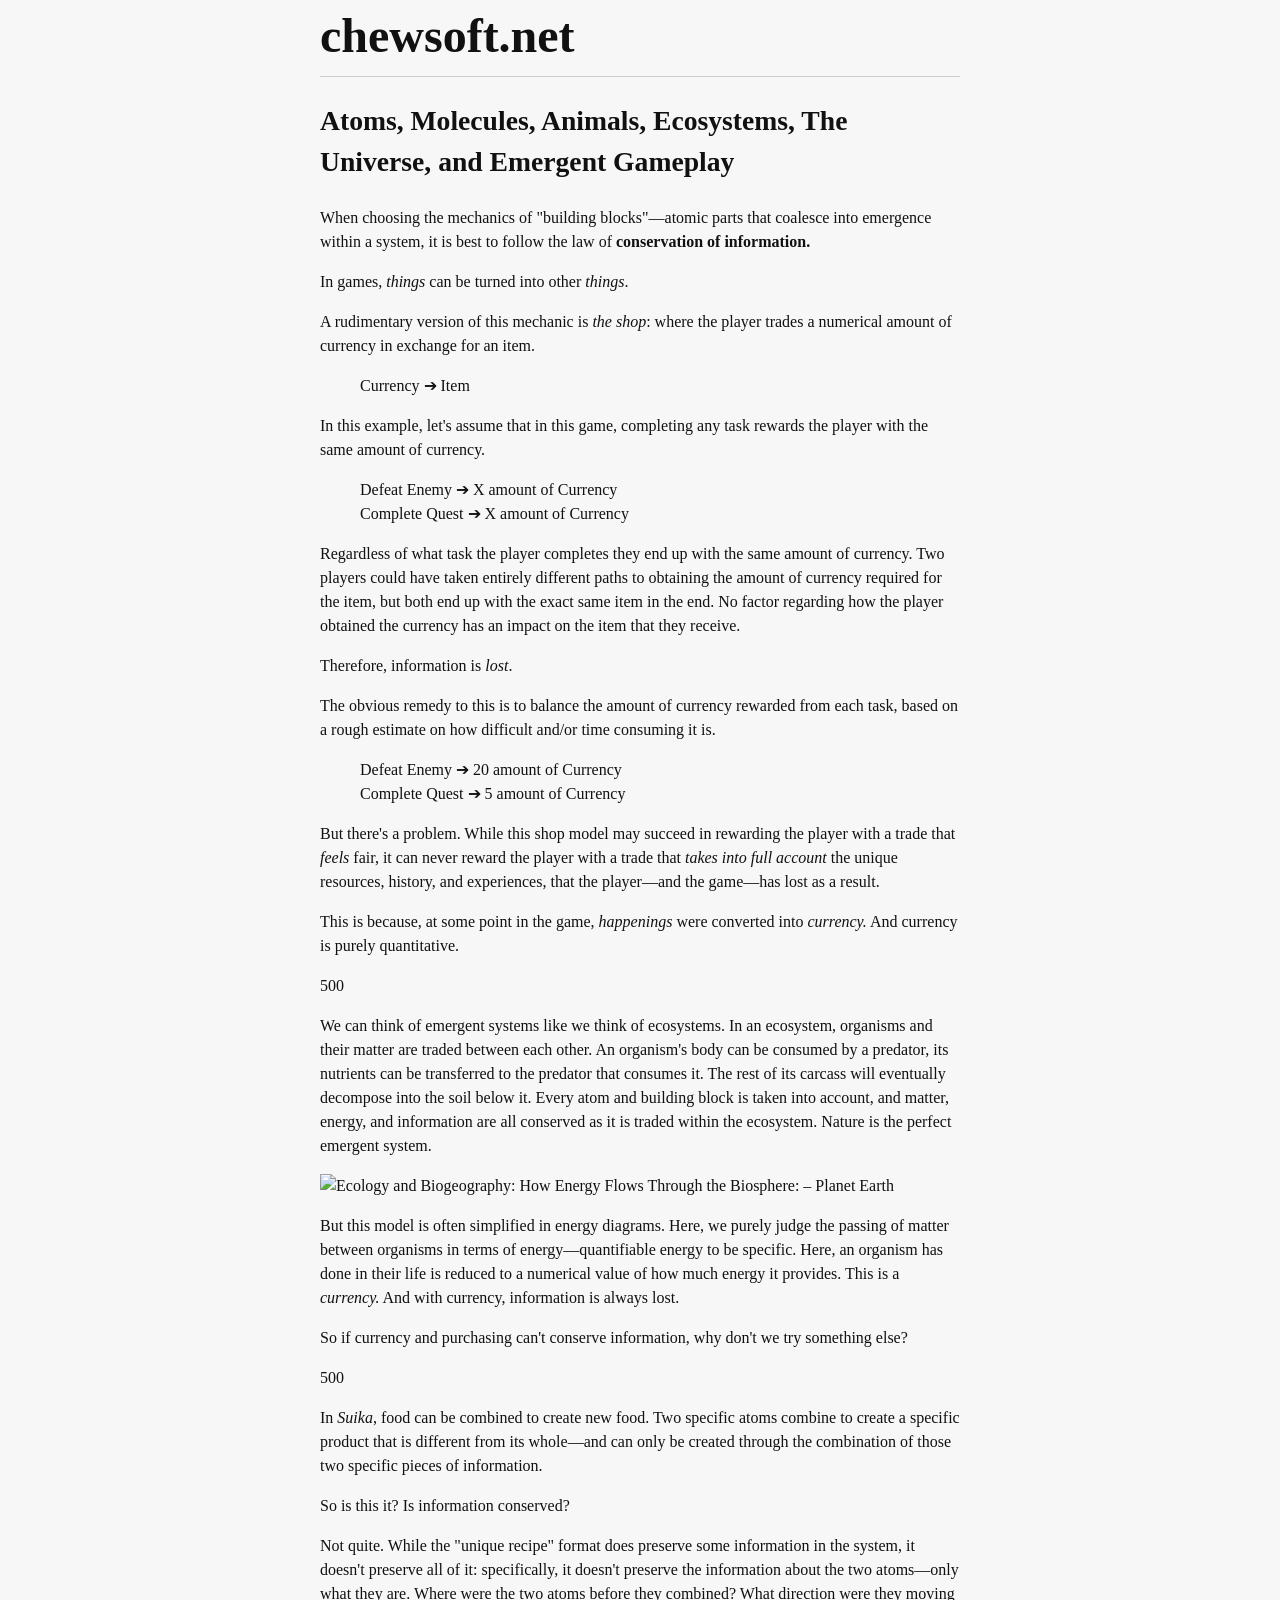
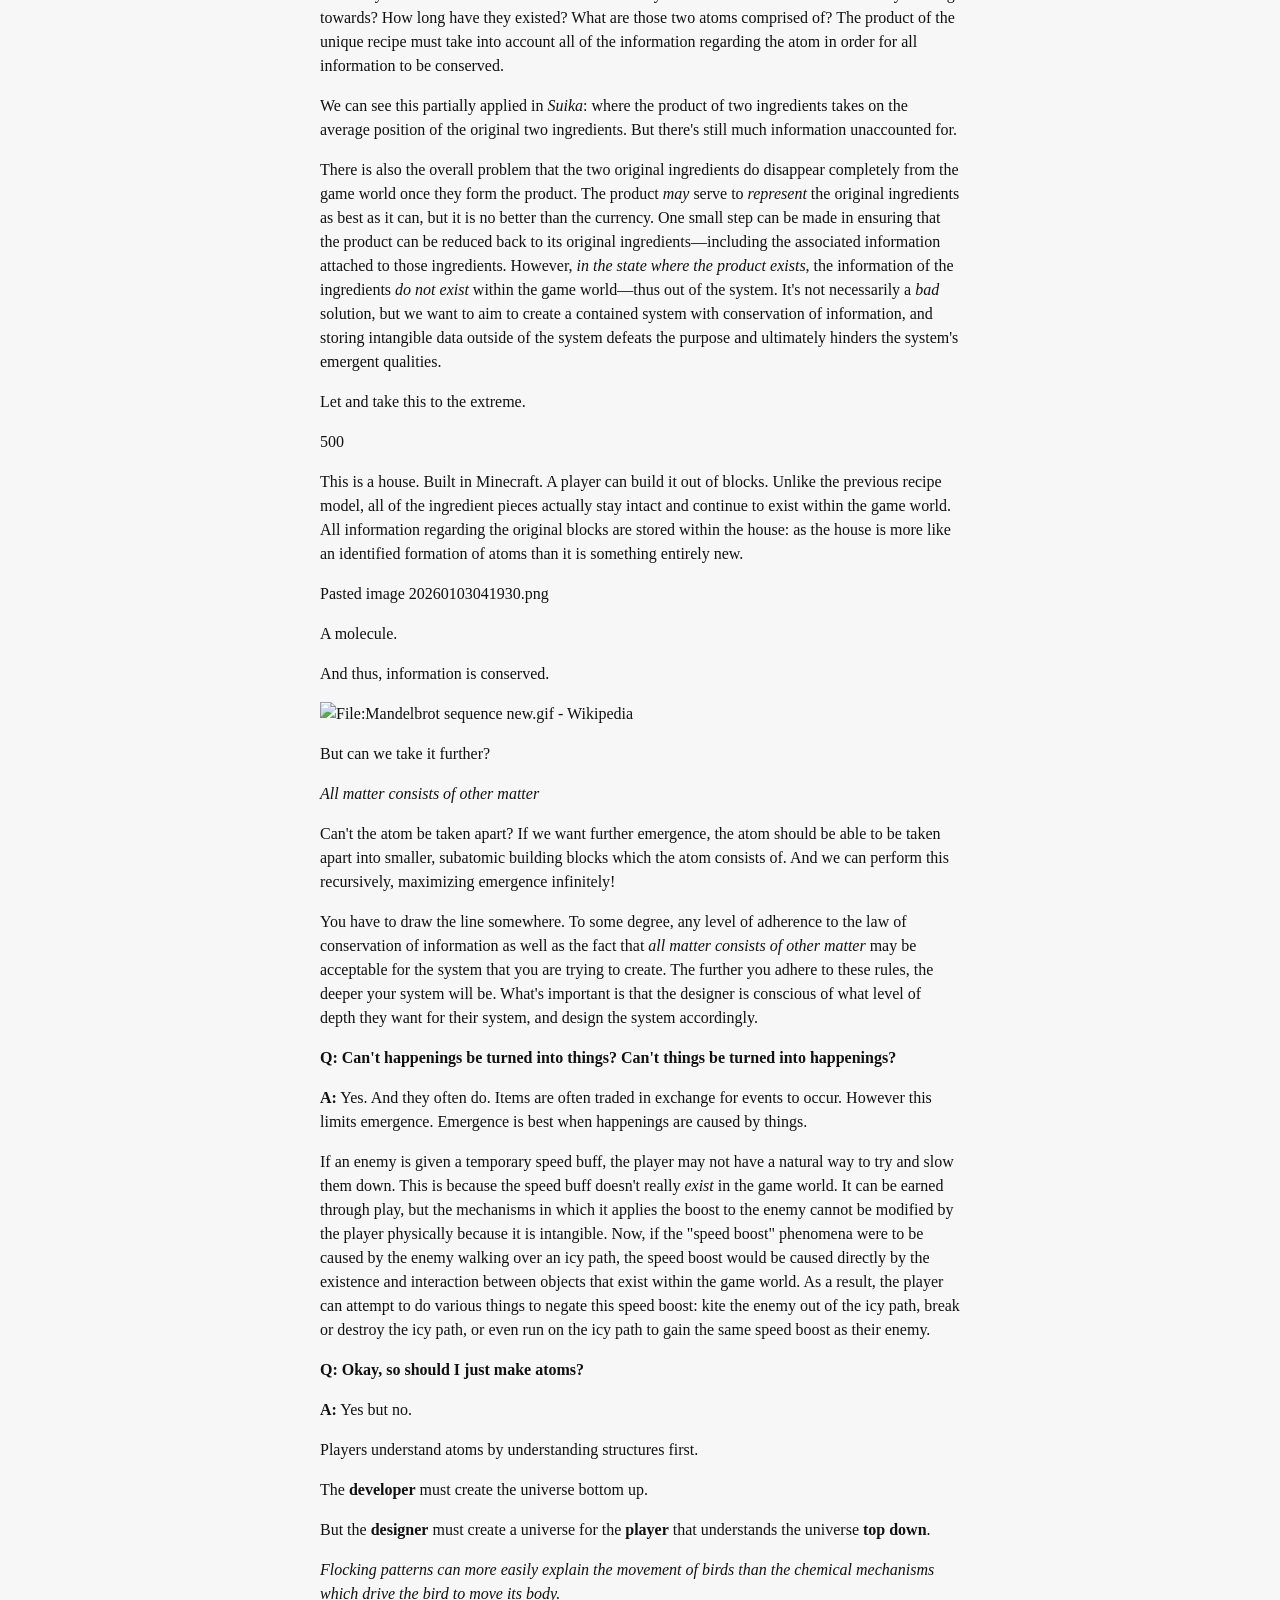
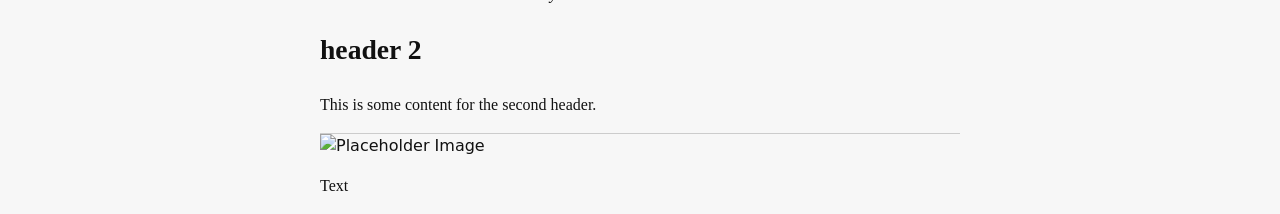
==== commit 760043e6: "added parryeverythig" ====
--- a/index.html
+++ b/index.html
@@ -6,10 +6,12 @@
   <meta name="viewport" content="width=device-width, initial-scale=1.0">
   <title>Atoms, Molecules, Animals, Ecosystems</title>
   <link rel="stylesheet" href="styles.css">
-  <h1>chewsoft.net</h1>
+
 </head>
 
 <body>
+  <h1>chewsoft.net</h1>
+
   <hr>
   <h2>Atoms, Molecules, Animals, Ecosystems, The Universe, and Emergent Gameplay</h2>
   <p>When choosing the mechanics of "building blocks"—atomic parts that coalesce into emergence within a system, it is
--- a/styles.css
+++ b/styles.css
@@ -12,7 +12,6 @@
   font-family: "Iwata Maru Gothic W55", medium;
 }
 
-h1,
 h2 {
   font-family: "Iwata Maru Gothic W55", serif;
   font-size: 1.728rem;
@@ -20,13 +19,14 @@
 
 h1 {
   font-family: "Aura", regular;
-  font-size: 2rem;
+  font-size: 3rem;
+  margin: 0 0 0.25rem 0;
 }
 
 hr {
   border: none;
   border-top: 1px solid #ccc;
-  margin: 2rem 0;
+  margin: 0rem 0;
 }
 
 img {
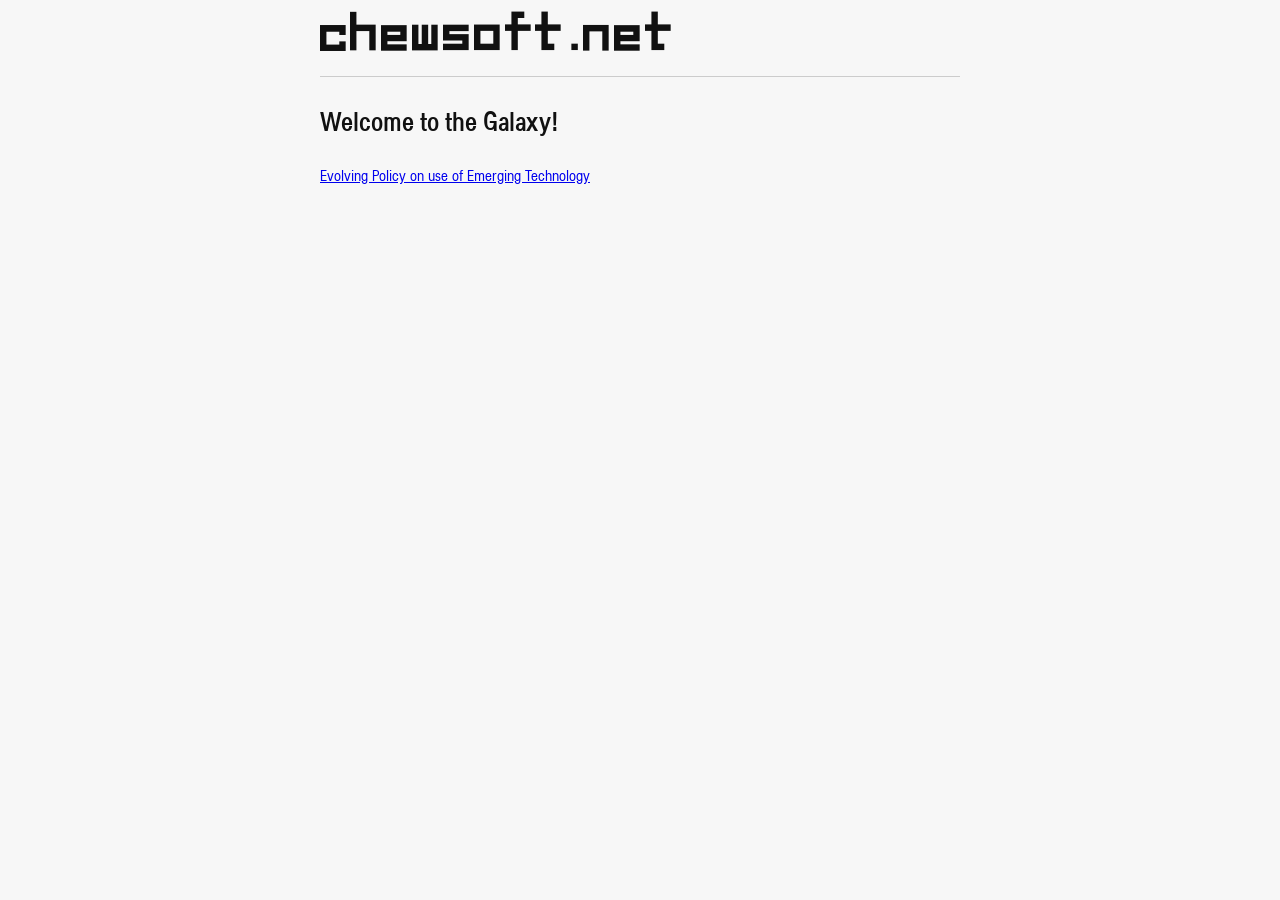
==== commit 32c9eff4: "added new fonts" ====
--- a/index.html
+++ b/index.html
@@ -11,120 +11,9 @@
 
 <body>
   <h1>chewsoft.net</h1>
-
   <hr>
-  <h2>Atoms, Molecules, Animals, Ecosystems, The Universe, and Emergent Gameplay</h2>
-  <p>When choosing the mechanics of "building blocks"—atomic parts that coalesce into emergence within a system, it is
-    best to follow the law of <strong>conservation of information.</strong></p>
-  <p>In games, <em>things</em> can be turned into other <em>things</em>.</p>
-  <p>A rudimentary version of this mechanic is <em>the shop</em>: where the player trades a numerical amount of currency
-    in exchange for an item.</p>
-  <blockquote>
-    <p>Currency ➔ Item</p>
-  </blockquote>
-  <p>In this example, let's assume that in this game, completing any task rewards the player with the same amount of
-    currency.</p>
-  <blockquote>
-    <p>Defeat Enemy ➔ X amount of Currency<br>
-      Complete Quest ➔ X amount of Currency</p>
-  </blockquote>
-  <p>Regardless of what task the player completes they end up with the same amount of currency. Two players could have
-    taken entirely different paths to obtaining the amount of currency required for the item, but both end up with the
-    exact same item in the end. No factor regarding how the player obtained the currency has an impact on the item that
-    they receive.</p>
-  <p>Therefore, information is <em>lost</em>.</p>
-  <p>The obvious remedy to this is to balance the amount of currency rewarded from each task, based on a rough estimate
-    on how difficult and/or time consuming it is.</p>
-  <blockquote>
-    <p>Defeat Enemy ➔ 20 amount of Currency<br>
-      Complete Quest ➔ 5 amount of Currency</p>
-  </blockquote>
-  <p>But there's a problem. While this shop model may succeed in rewarding the player with a trade that <em>feels</em>
-    fair, it can never reward the player with a trade that <em>takes into full account</em> the unique resources,
-    history, and experiences, that the player—and the game—has lost as a result.</p>
-  <p>This is because, at some point in the game, <em>happenings</em> were converted into <em>currency.</em> And currency
-    is purely quantitative.</p>
-  <p>500</p>
-  <p>We can think of emergent systems like we think of ecosystems. In an ecosystem, organisms and their matter are
-    traded between each other. An organism's body can be consumed by a predator, its nutrients can be transferred to the
-    predator that consumes it. The rest of its carcass will eventually decompose into the soil below it. Every atom and
-    building block is taken into account, and matter, energy, and information are all conserved as it is traded within
-    the ecosystem. Nature is the perfect emergent system.</p>
-  <p><img
-      src="https://pressbooks.openeducationalberta.ca/app/uploads/sites/110/2021/04/trophic-levels-khan-99f0d5b55fdb423d245aaa1b2cc86b46ec8891fb-1024x536.png"
-      alt="Ecology and Biogeography: How Energy Flows Through the Biosphere: – Planet Earth"></p>
-  <p>But this model is often simplified in energy diagrams. Here, we purely judge the passing of matter between
-    organisms in terms of energy—quantifiable energy to be specific. Here, an organism has done in their life is reduced
-    to a numerical value of how much energy it provides. This is a <em>currency.</em> And with currency, information is
-    always lost.</p>
-  <p>So if currency and purchasing can't conserve information, why don't we try something else?</p>
-  <p>500</p>
-  <p>In <em>Suika</em>, food can be combined to create new food. Two specific atoms combine to create a specific product
-    that is different from its whole—and can only be created through the combination of those two specific pieces of
-    information.</p>
-  <p>So is this it? Is information conserved?</p>
-  <p>Not quite. While the "unique recipe" format does preserve some information in the system, it doesn't preserve all
-    of it: specifically, it doesn't preserve the information about the two atoms—only what they are. Where were the two
-    atoms before they combined? What direction were they moving towards? How long have they existed? What are those two
-    atoms comprised of? The product of the unique recipe must take into account all of the information regarding the
-    atom in order for all information to be conserved.</p>
-  <p>We can see this partially applied in <em>Suika</em>: where the product of two ingredients takes on the average
-    position of the original two ingredients. But there's still much information unaccounted for.</p>
-  <p>There is also the overall problem that the two original ingredients do disappear completely from the game world
-    once they form the product. The product <em>may</em> serve to <em>represent</em> the original ingredients as best as
-    it can, but it is no better than the currency. One small step can be made in ensuring that the product can be
-    reduced back to its original ingredients—including the associated information attached to those ingredients.
-    However, <em>in the state where the product exists</em>, the information of the ingredients <em>do not exist</em>
-    within the game world—thus out of the system. It's not necessarily a <em>bad</em> solution, but we want to aim to
-    create a contained system with conservation of information, and storing intangible data outside of the system
-    defeats the purpose and ultimately hinders the system's emergent qualities.</p>
-  <p>Let and take this to the extreme.</p>
-  <p>500</p>
-  <p>This is a house. Built in Minecraft. A player can build it out of blocks. Unlike the previous recipe model, all of
-    the ingredient pieces actually stay intact and continue to exist within the game world. All information regarding
-    the original blocks are stored within the house: as the house is more like an identified formation of atoms than it
-    is something entirely new.</p>
-  <p>Pasted image 20260103041930.png</p>
-  <p>A molecule.</p>
-  <p>And thus, information is conserved.</p>
-  <p><img src="https://upload.wikimedia.org/wikipedia/commons/a/a4/Mandelbrot_sequence_new.gif"
-      alt="File:Mandelbrot sequence new.gif - Wikipedia"></p>
-  <p>But can we take it further?</p>
-  <p><em>All matter consists of other matter</em></p>
-  <p>Can't the atom be taken apart? If we want further emergence, the atom should be able to be taken apart into
-    smaller, subatomic building blocks which the atom consists of. And we can perform this recursively, maximizing
-    emergence infinitely!</p>
-  <p>You have to draw the line somewhere. To some degree, any level of adherence to the law of conservation of
-    information as well as the fact that <em>all matter consists of other matter</em> may be acceptable for the system
-    that you are trying to create. The further you adhere to these rules, the deeper your system will be. What's
-    important is that the designer is conscious of what level of depth they want for their system, and design the system
-    accordingly.</p>
-  <p><strong>Q: Can't happenings be turned into things? Can't things be turned into happenings?</strong></p>
-  <p><strong>A:</strong> Yes. And they often do. Items are often traded in exchange for events to occur. However this
-    limits emergence. Emergence is best when happenings are caused by things.</p>
-  <p>If an enemy is given a temporary speed buff, the player may not have a natural way to try and slow them down. This
-    is because the speed buff doesn't really <em>exist</em> in the game world. It can be earned through play, but the
-    mechanisms in which it applies the boost to the enemy cannot be modified by the player physically because it is
-    intangible. Now, if the "speed boost" phenomena were to be caused by the enemy walking over an icy path, the speed
-    boost would be caused directly by the existence and interaction between objects that exist within the game world. As
-    a result, the player can attempt to do various things to negate this speed boost: kite the enemy out of the icy
-    path, break or destroy the icy path, or even run on the icy path to gain the same speed boost as their enemy.</p>
-  <p><strong>Q: Okay, so should I just make atoms?</strong></p>
-  <p><strong>A:</strong> Yes but no.</p>
-  <p>Players understand atoms by understanding structures first.</p>
-  <p>The <strong>developer</strong> must create the universe bottom up.</p>
-  <p>But the <strong>designer</strong> must create a universe for the <strong>player</strong> that understands the
-    universe <strong>top down</strong>.</p>
-  <p><em>Flocking patterns can more easily explain the movement of birds than the chemical mechanisms which drive the
-      bird to move its body.</em></p>
-  <h2>header 2</h2>
-  <p>This is some content for the second header.</p>
-  <hr>
-  <img src="https://i.pinimg.com/1200x/77/58/68/775868148f34397a4934e504cc73a5b8.jpg" alt="Placeholder Image">
-
-
-
-  <p>Text</p>
+  <h2>Welcome to the Galaxy!</h2>
+  <p><a href="policy.html">Evolving Policy on use of Emerging Technology</a></p>
 </body>
 
 </html>
--- a/styles.css
+++ b/styles.css
@@ -8,17 +8,41 @@
   background: rgb(247, 247, 247);
 }
 
+@font-face {
+  font-family: "Lunchtype 25";
+  src: url("./fonts/Lunchtype25-Regular_Condensed.ttf") format("truetype");
+  font-weight: 400;
+  font-display: swap;
+}
+
+@font-face {
+  font-family: "Lunchtype 25";
+  src: url("./fonts/Lunchtype25-Medium-Condensed.ttf") format("truetype");
+  font-weight: 500;
+  font-display: swap;
+}
+
+@font-face {
+  font-family: "Aura";
+  src: url("./fonts/Aura.otf") format("opentype");
+  font-weight: 400;
+  font-display: swap;
+}
+
 p {
-  font-family: "Iwata Maru Gothic W55", medium;
+  font-family: "Lunchtype 25", sans-serif;
+  font-weight: 400;
 }
 
 h2 {
-  font-family: "Iwata Maru Gothic W55", serif;
+  font-family: "Lunchtype 25", sans-serif;
+  font-weight: 500;
   font-size: 1.728rem;
 }
 
 h1 {
-  font-family: "Aura", regular;
+  font-family: "Aura", sans-serif;
+  font-weight: 400;
   font-size: 3rem;
   margin: 0 0 0.25rem 0;
 }
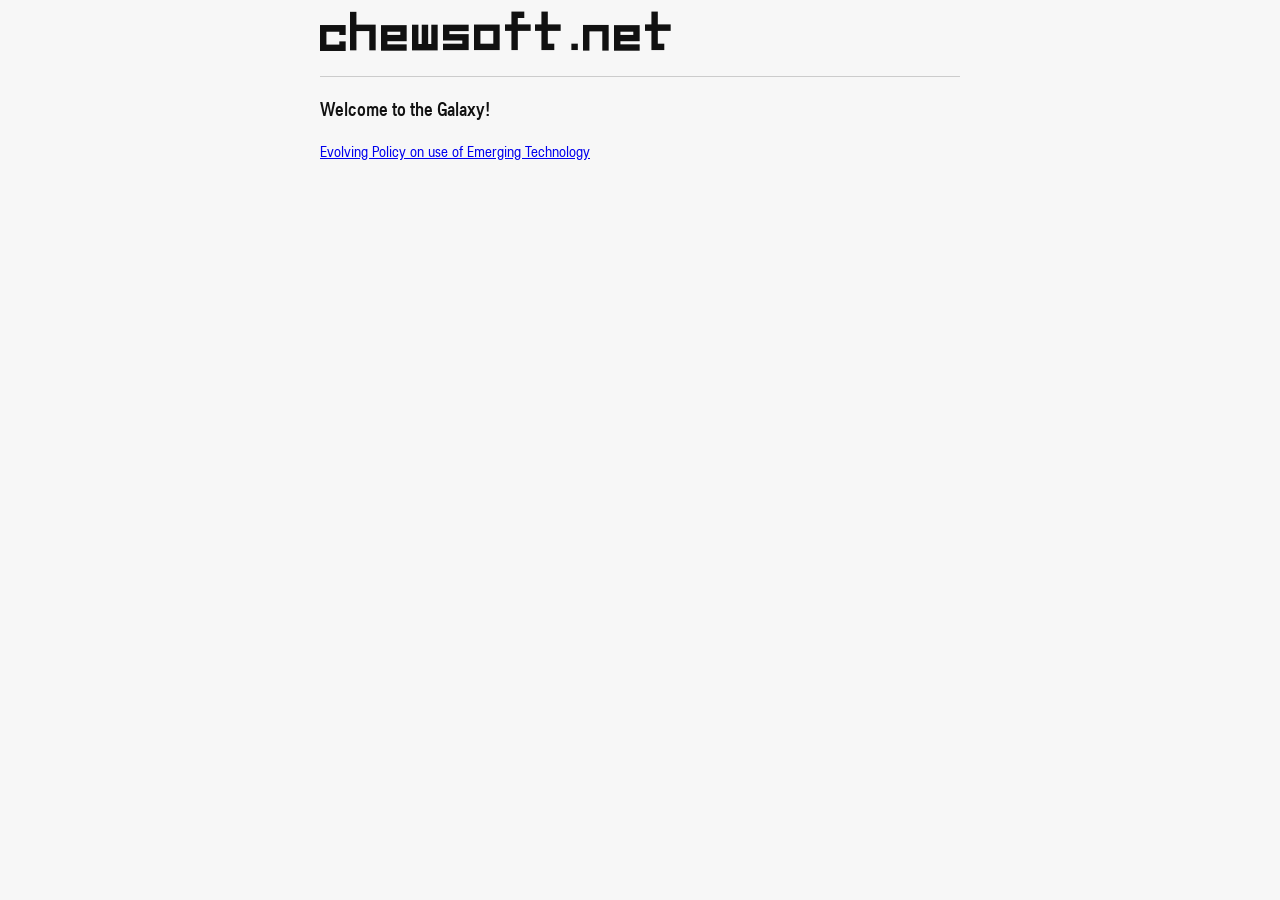
==== commit 44a6b462: "evolving policy updates" ====
--- a/index.html
+++ b/index.html
@@ -4,7 +4,7 @@
 <head>
   <meta charset="UTF-8">
   <meta name="viewport" content="width=device-width, initial-scale=1.0">
-  <title>Atoms, Molecules, Animals, Ecosystems</title>
+  <title>CHEWSOFT</title>
   <link rel="stylesheet" href="styles.css">
 
 </head>
--- a/styles.css
+++ b/styles.css
@@ -37,7 +37,7 @@
 h2 {
   font-family: "Lunchtype 25", sans-serif;
   font-weight: 500;
-  font-size: 1.728rem;
+  font-size: 1.25rem;
 }
 
 h1 {
